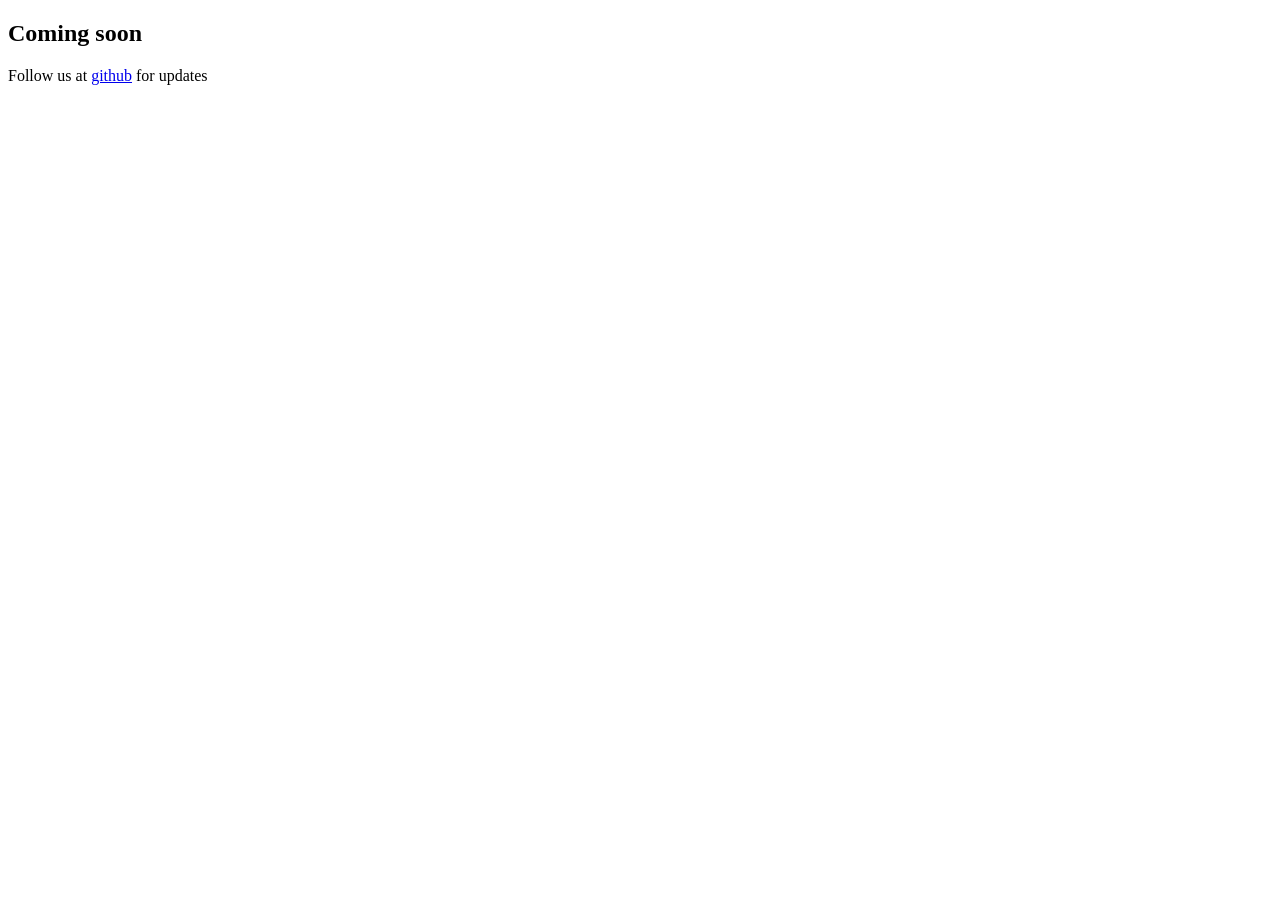
==== project.html @ a9bdd61b "Update project.html" ====
<!DOCTYPE html>
<html lang="en">

<head>
    	<meta charset="utf-8">
	<meta name="viewport" content="width=device-width, initial-scale=1.0">
	<meta name="title" content="skogstad">
	<meta name="description" content="skogstad link page">
	<meta name="keywords" content="skogstad, henrik, uia">
	<meta name="robots" content="index, follow">
	<meta http-equiv="Content-Type" content="text/html; charset=utf-8">
	<meta name="author" content="Henrik Skogstad">
	<title>Skogstad</title>
	<link rel="shortcut icon" type="image/png" href="images/image.png" />
   	<link rel="stylesheet" href="css/projectstyles.css">
	
</head>
<body>
  
  <h2>Coming soon</h2>
	<p>Follow us at <a href="https://github.com/Skogstad-beep/skogstad-beep.github.io" target="_blank">github</a> for updates</p>

</body>


</html>
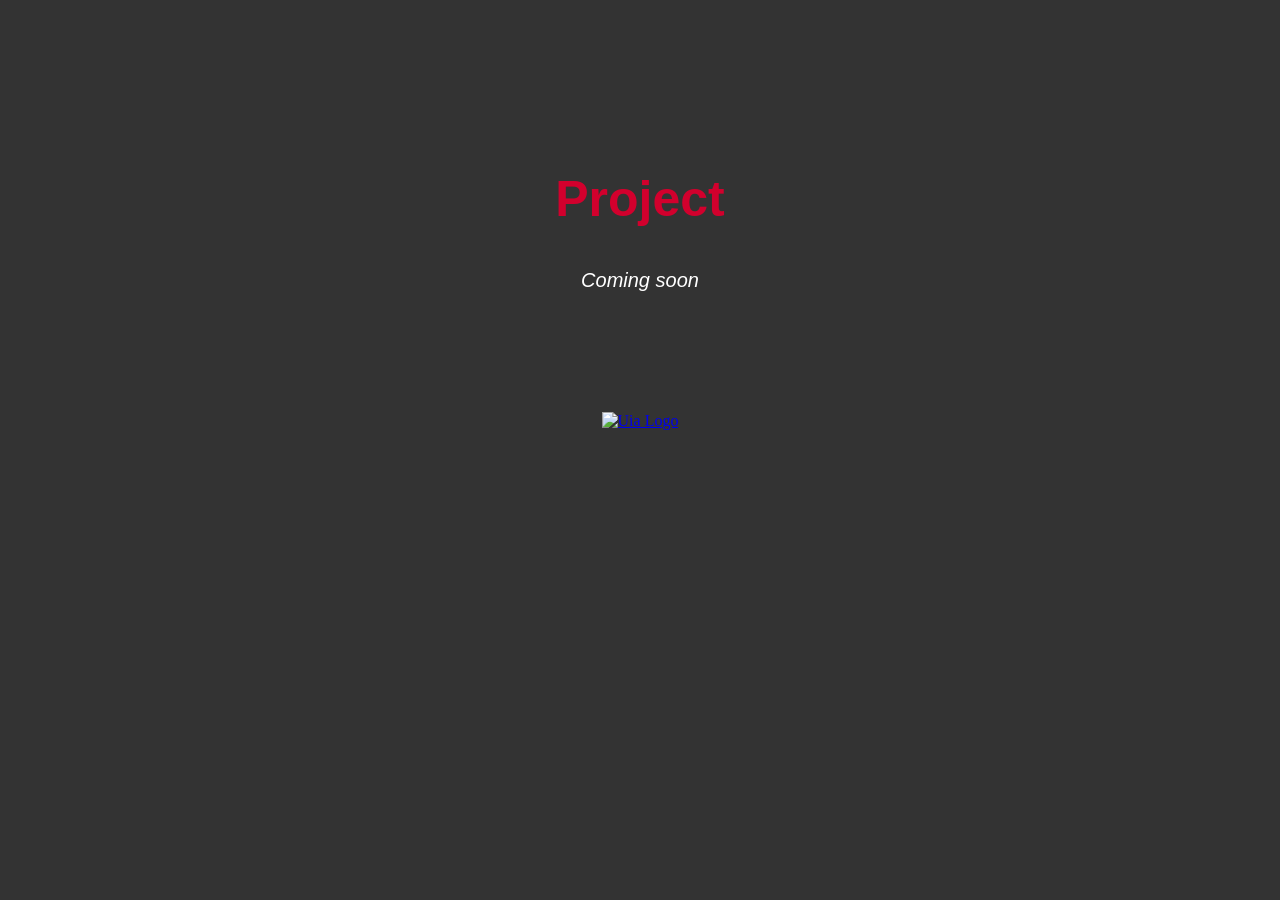
==== commit 1a5bb220: "Update project.html" ====
--- a/project.html
+++ b/project.html
@@ -16,9 +16,17 @@
 	
 </head>
 <body>
-  
-  <h2>Coming soon</h2>
-	<p>Follow us at <a href="https://github.com/Skogstad-beep/skogstad-beep.github.io" target="_blank">github</a> for updates</p>
+
+<!-- Navbar -->
+<section class="navbar">
+	<a href="https://www.youtube.com/watch?v=dQw4w9WgXcQ"><h2>Project</h2>
+	<p><i>Coming soon</i></p>
+</section>
+
+<!-- UIA Logo -->
+<section class="UIA-Logo">
+    <img src="https://i.imgur.com/SPDBRXo.png" width = "250" height = "auto" alt="Uia Logo">
+</section>
 
 </body>
 
--- a/css/projectstyles.css
+++ b/css/projectstyles.css
@@ -0,0 +1,48 @@
+ /* -- Design for hele body -- */
+        body {
+            margin: 0;
+            background-color: #333;
+        }
+        /* -- Navbar design -- */
+        .navbar a {
+            text-decoration: none;
+        }
+        .navbar p {
+         color: #fff;
+        }
+        .navbar h2 {
+            text-align: center;
+            color: #d2002d;
+            font-size: 50px;
+            font-family: 'Roboto', sans-serif;
+            padding-top: 10%;
+        }
+        .navbar {
+            text-align: center;
+            margin: 0;
+            font-size: 20px;
+            font-family: 'Roboto', sans-serif;
+            width: 100%;
+        }
+        ul {
+        }
+        ul li {
+            display: inline-block;
+            margin-bottom: 5px;
+            margin-top: 50px;
+            margin-right: 20px;
+        }
+        ul li a {
+            text-decoration: none;
+            color: #fff;
+        }
+        ul li a:hover {
+            color: #d2002d;
+            transition: 0.25s;
+        }
+        /* -- UIA Logo -- */
+        .UIA-Logo {
+            text-align: center;
+            float: bottom;
+            padding-top: 100px;
+        }
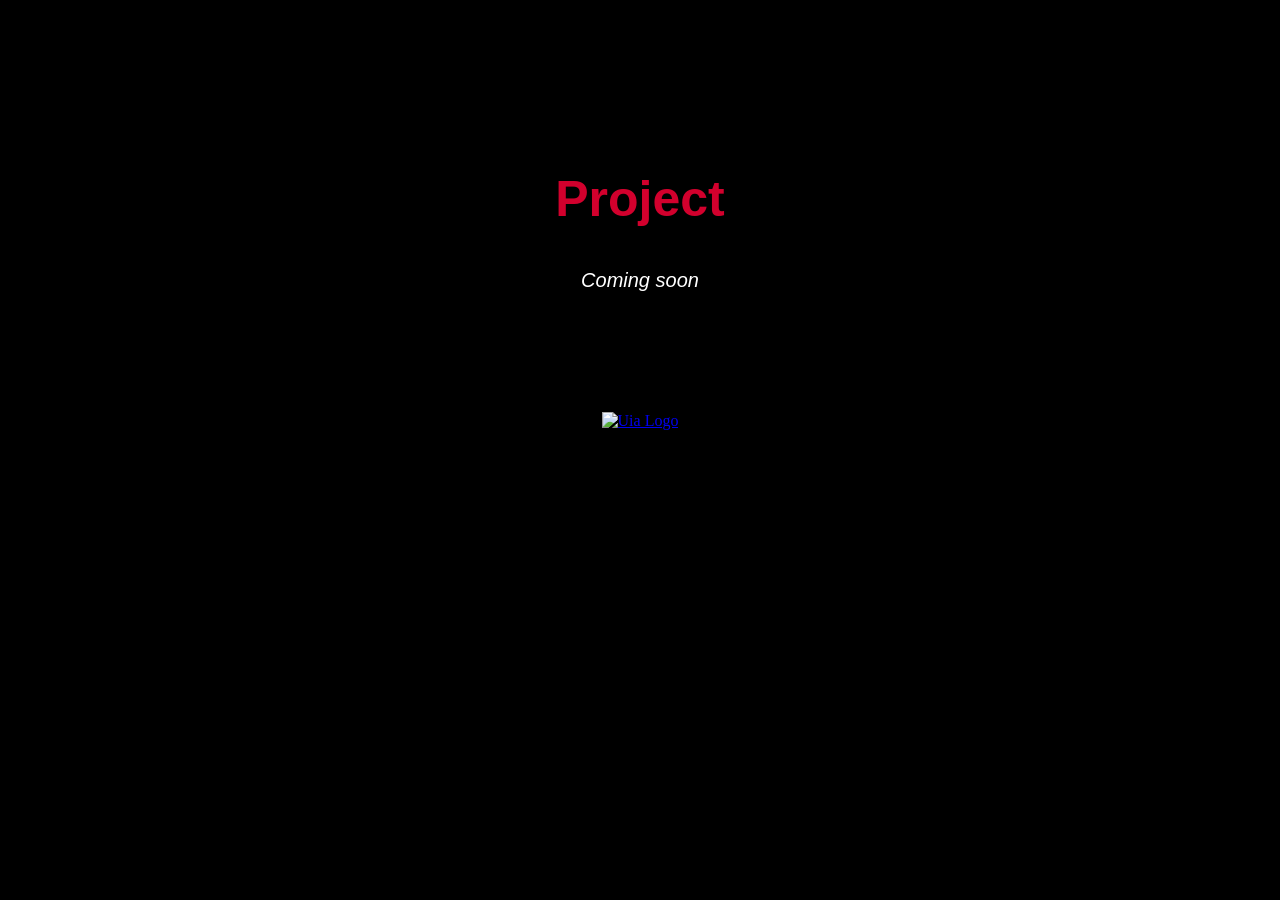
==== commit 0900fc21: "Update project.html" ====
--- a/project.html
+++ b/project.html
@@ -19,7 +19,7 @@
 
 <!-- Navbar -->
 <section class="navbar">
-	<a href="https://www.youtube.com/watch?v=dQw4w9WgXcQ"><h2>Project</h2>
+	<a href="https://skogstad-beep.github.io/"><h2>Project</h2>
 	<p><i>Coming soon</i></p>
 </section>
 
--- a/css/projectstyles.css
+++ b/css/projectstyles.css
@@ -1,7 +1,7 @@
  /* -- Design for hele body -- */
         body {
             margin: 0;
-            background-color: #333;
+            background-color: #000000;
         }
         /* -- Navbar design -- */
         .navbar a {
@@ -24,22 +24,7 @@
             font-family: 'Roboto', sans-serif;
             width: 100%;
         }
-        ul {
-        }
-        ul li {
-            display: inline-block;
-            margin-bottom: 5px;
-            margin-top: 50px;
-            margin-right: 20px;
-        }
-        ul li a {
-            text-decoration: none;
-            color: #fff;
-        }
-        ul li a:hover {
-            color: #d2002d;
-            transition: 0.25s;
-        }
+        
         /* -- UIA Logo -- */
         .UIA-Logo {
             text-align: center;
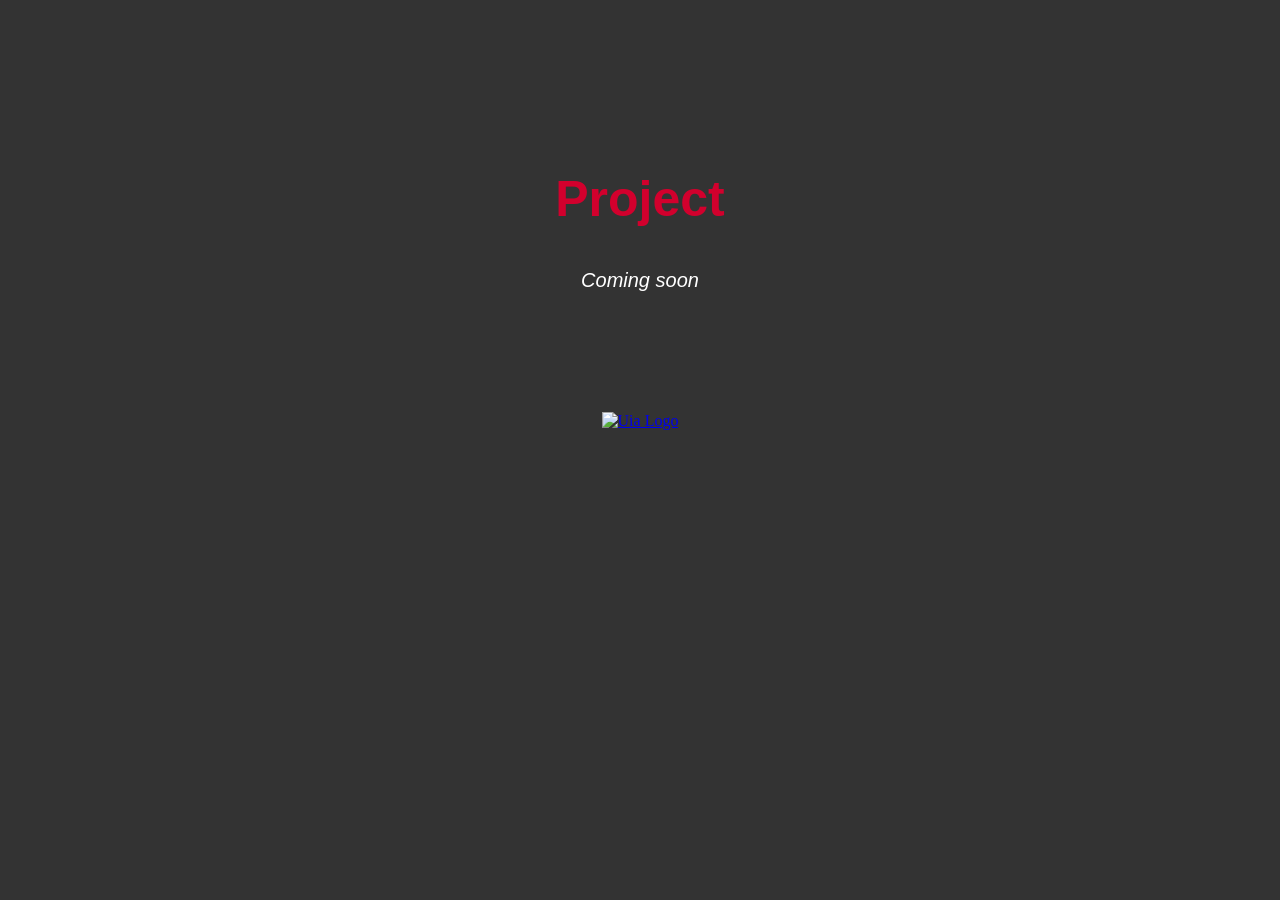
==== commit 478aeda5: "Update project.html" ====
--- a/project.html
+++ b/project.html
@@ -10,7 +10,7 @@
 	<meta name="robots" content="index, follow">
 	<meta http-equiv="Content-Type" content="text/html; charset=utf-8">
 	<meta name="author" content="Henrik Skogstad">
-	<title>Skogstad</title>
+	<title>Pproject</title>
 	<link rel="shortcut icon" type="image/png" href="images/image.png" />
    	<link rel="stylesheet" href="css/projectstyles.css">
 	
--- a/css/projectstyles.css
+++ b/css/projectstyles.css
@@ -1,7 +1,7 @@
  /* -- Design for hele body -- */
         body {
             margin: 0;
-            background-color: #000000;
+            background-color: #333;
         }
         /* -- Navbar design -- */
         .navbar a {
@@ -24,7 +24,22 @@
             font-family: 'Roboto', sans-serif;
             width: 100%;
         }
-        
+        ul {
+        }
+        ul li {
+            display: inline-block;
+            margin-bottom: 5px;
+            margin-top: 50px;
+            margin-right: 20px;
+        }
+        ul li a {
+            text-decoration: none;
+            color: #fff;
+        }
+        ul li a:hover {
+            color: #d2002d;
+            transition: 0.25s;
+        }
         /* -- UIA Logo -- */
         .UIA-Logo {
             text-align: center;
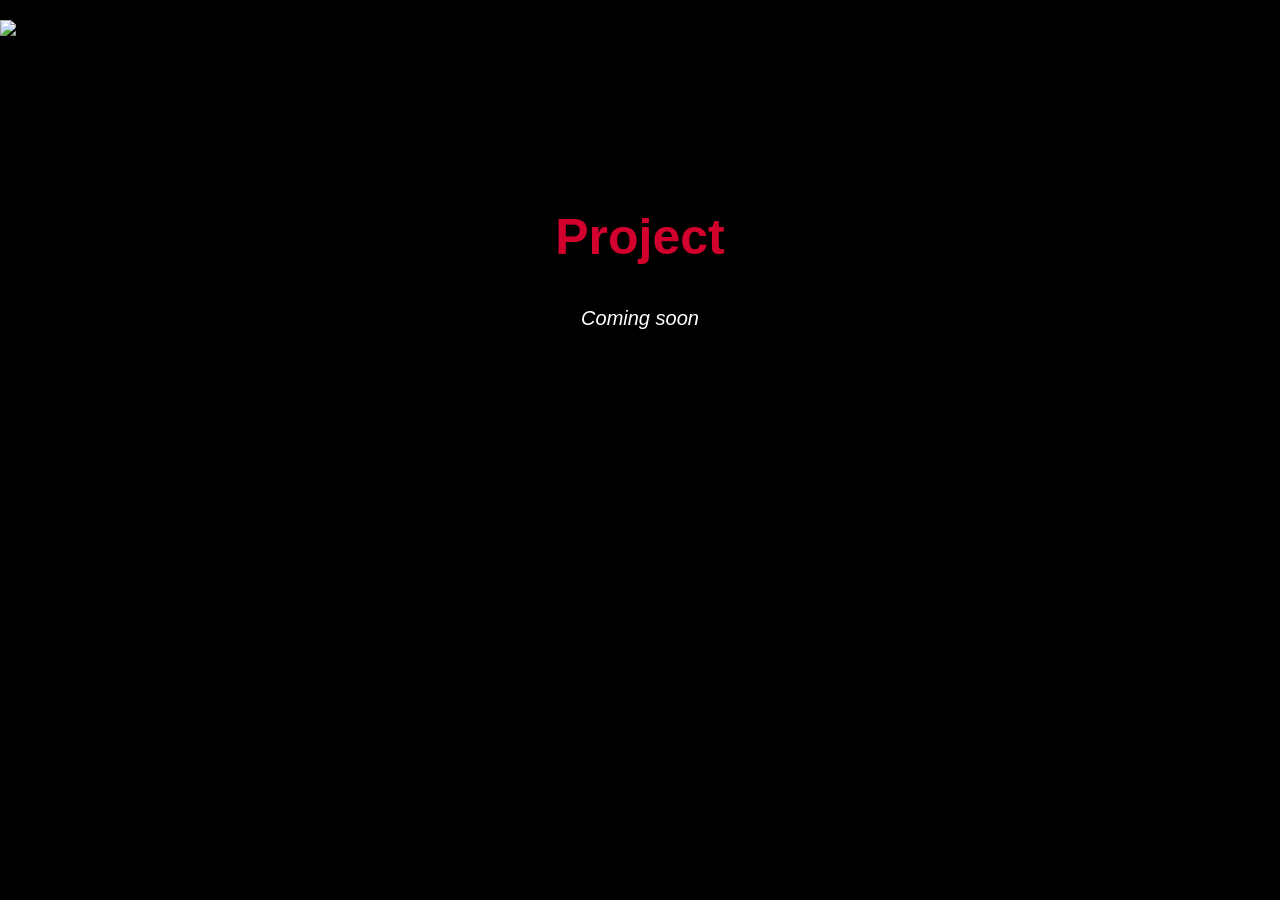
==== commit 23d3f2be: "Update project.html" ====
--- a/project.html
+++ b/project.html
@@ -10,23 +10,24 @@
 	<meta name="robots" content="index, follow">
 	<meta http-equiv="Content-Type" content="text/html; charset=utf-8">
 	<meta name="author" content="Henrik Skogstad">
-	<title>Pproject</title>
+	<title>Project</title>
 	<link rel="shortcut icon" type="image/png" href="images/image.png" />
    	<link rel="stylesheet" href="css/projectstyles.css">
 	
 </head>
 <body>
 
+<!-- UIA Logo -->
+<section class="UIA-Logo">
+    <img src="https://i.imgur.com/SPDBRXo.png" width = "250" height = "auto" alt="Uia Logo">
+</section>
+	
 <!-- Navbar -->
 <section class="navbar">
 	<a href="https://skogstad-beep.github.io/"><h2>Project</h2>
 	<p><i>Coming soon</i></p>
 </section>
 
-<!-- UIA Logo -->
-<section class="UIA-Logo">
-    <img src="https://i.imgur.com/SPDBRXo.png" width = "250" height = "auto" alt="Uia Logo">
-</section>
 
 </body>
 
--- a/css/projectstyles.css
+++ b/css/projectstyles.css
@@ -1,7 +1,7 @@
  /* -- Design for hele body -- */
         body {
             margin: 0;
-            background-color: #333;
+            background-color: #000000;
         }
         /* -- Navbar design -- */
         .navbar a {
@@ -24,25 +24,10 @@
             font-family: 'Roboto', sans-serif;
             width: 100%;
         }
-        ul {
-        }
-        ul li {
-            display: inline-block;
-            margin-bottom: 5px;
-            margin-top: 50px;
-            margin-right: 20px;
-        }
-        ul li a {
-            text-decoration: none;
-            color: #fff;
-        }
-        ul li a:hover {
-            color: #d2002d;
-            transition: 0.25s;
-        }
+
         /* -- UIA Logo -- */
         .UIA-Logo {
-            text-align: center;
+            text-align: left;
             float: bottom;
-            padding-top: 100px;
+            padding-top: 20px;
         }
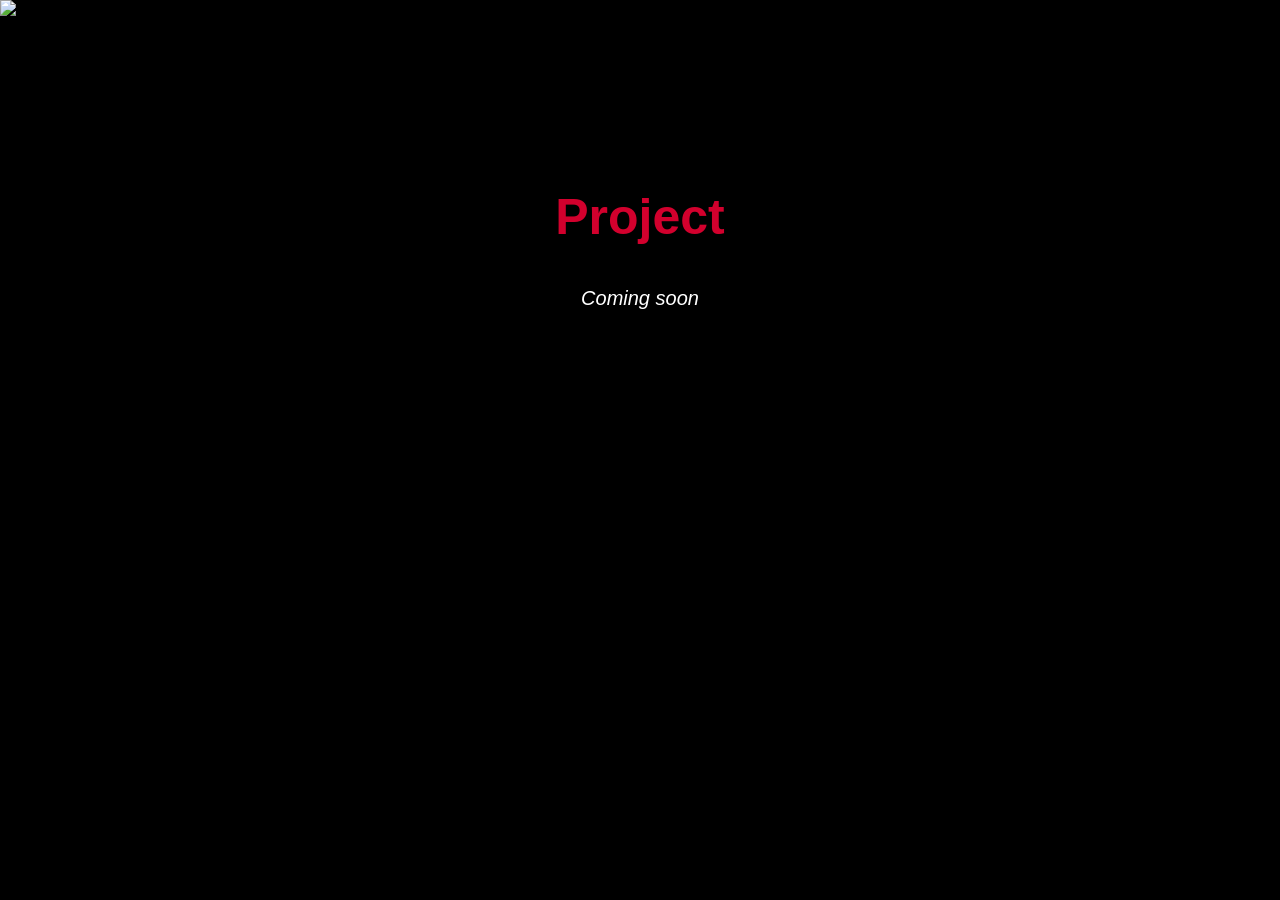
==== commit e7ac2c6e: "Update project.html" ====
--- a/project.html
+++ b/project.html
@@ -19,7 +19,7 @@
 
 <!-- UIA Logo -->
 <section class="UIA-Logo">
-    <img src="https://i.imgur.com/SPDBRXo.png" width = "250" height = "auto" alt="Uia Logo">
+    <img src="https://i.imgur.com/SPDBRXo.png" width = "150" height = "auto" alt="Uia Logo">
 </section>
 	
 <!-- Navbar -->
--- a/css/projectstyles.css
+++ b/css/projectstyles.css
@@ -29,5 +29,5 @@
         .UIA-Logo {
             text-align: left;
             float: bottom;
-            padding-top: 20px;
+            padding-top: 0;
         }
